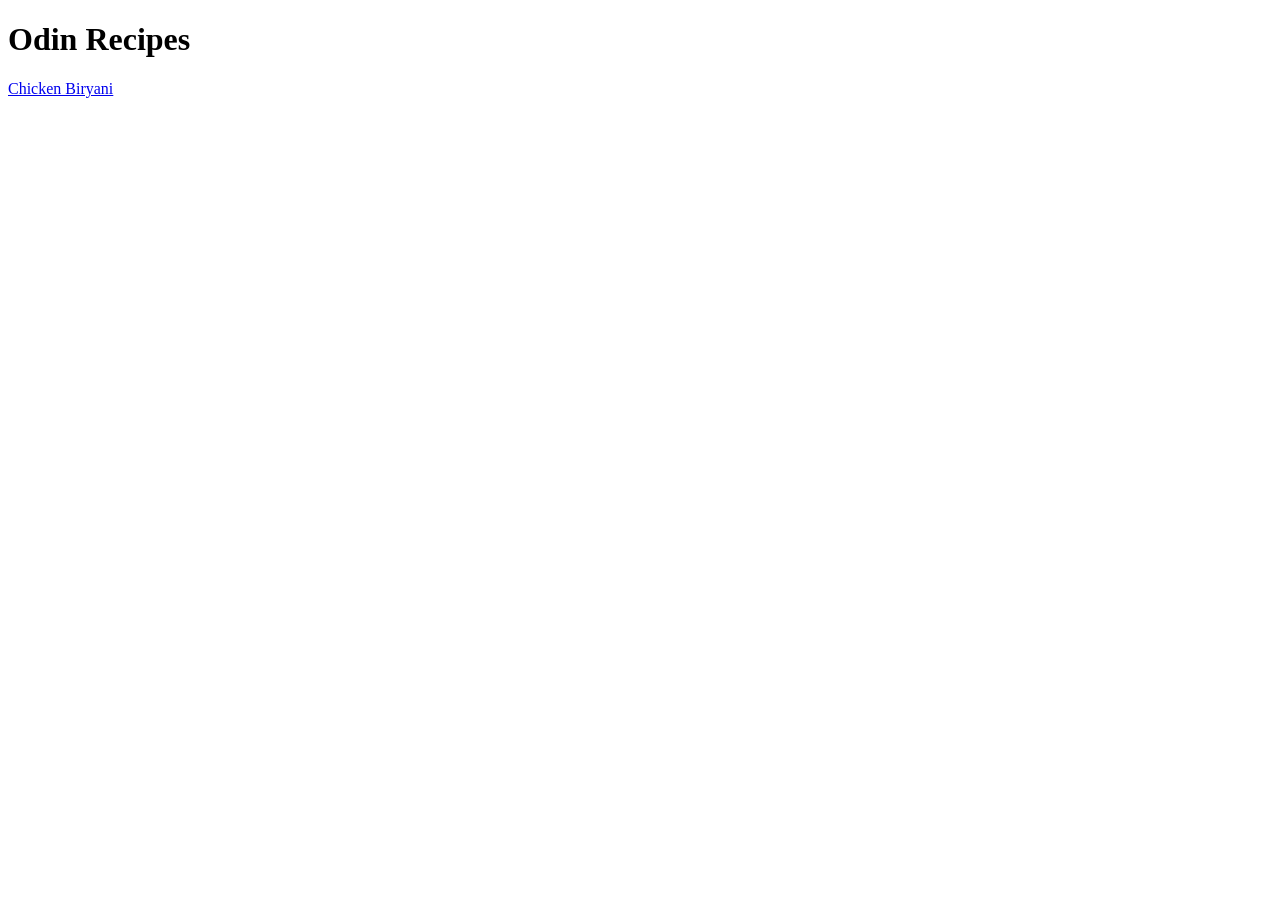
==== Odin-recipes/index.html @ 1b90c56d "adding recipes added chicken biryani recipes" ====
<!DOCTYPE html>
<html lang="en">
     <head>
    <meta charset="UTF-8">
    <title>My Recipes Webpage</title>
  </head>
  
  <body>
    <h1>Odin Recipes</h1>
    <a href="recipes/chickenbiryani.html">Chicken Biryani</a>
  </body>
</html>
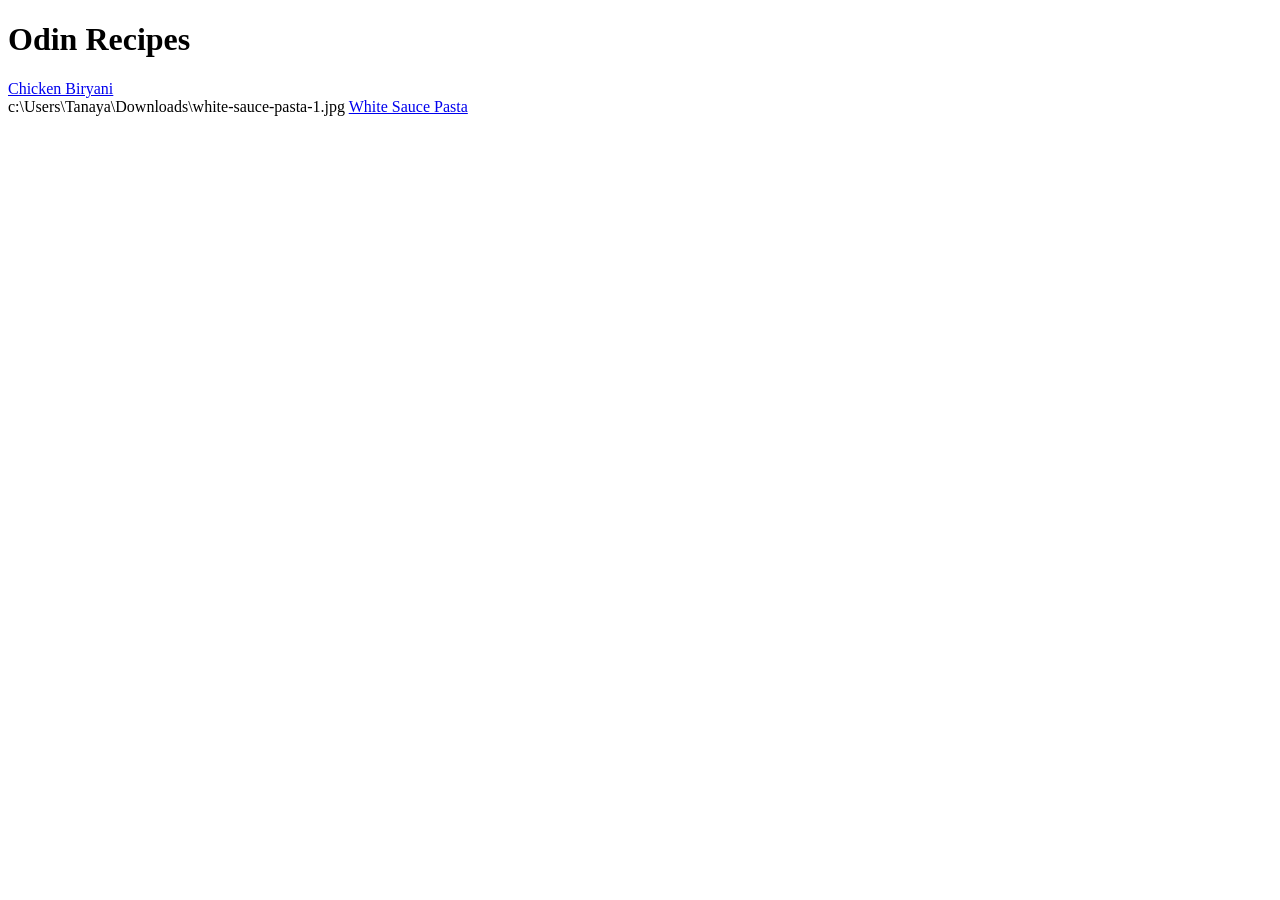
==== commit 1c05b078: "added pasta recipe created pasta.html and added its recipe" ====
--- a/Odin-recipes/index.html
+++ b/Odin-recipes/index.html
@@ -8,5 +8,7 @@
   <body>
     <h1>Odin Recipes</h1>
     <a href="recipes/chickenbiryani.html">Chicken Biryani</a>
+    <br>c:\Users\Tanaya\Downloads\white-sauce-pasta-1.jpg
+    <a href="recipes/whitesaucepasta.html">White Sauce Pasta</a>
   </body>
 </html>
